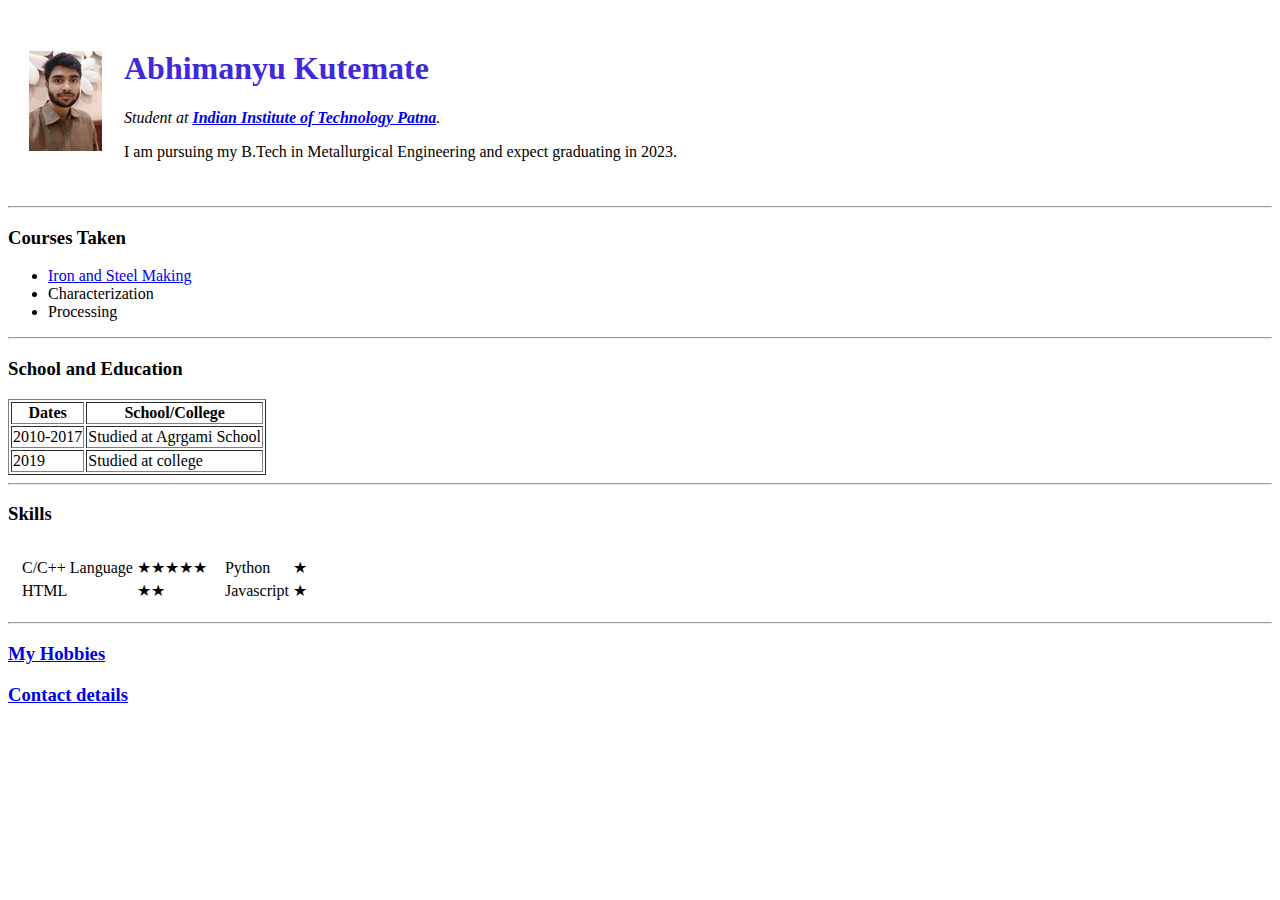
==== index.html @ 820835ed "Added initial cv website files" ====
<!DOCTYPE html>
<html>

<head>
    <meta charset="UTF-8">
    <title>Abhimanyu's Personal Site</title>
</head>

<body>
    <table cellspacing="20">
        <tr>
            <td><img src="abhi.jpg"></td>
        
        
            <td>
                <h1 style="color:rgb(64, 41, 219)">Abhimanyu Kutemate</h1>
                <p><em>Student at <strong><a href="https://www.iitp.ac.in/">Indian Institute of Technology Patna</a></strong>.</em></p>
                <p>I am pursuing my B.Tech in Metallurgical Engineering and expect graduating in 2023.</p>
            </td>
        </tr>
    </table>
    <hr>
    <h3>Courses Taken</h3>
    <ul>
        <li><a href="https://corporate.arcelormittal.com/about/making-steel">Iron and Steel Making</a></li>
        <!--For pasting links and connecting to new pages-->
        <li>Characterization</li>
        <li>Processing</li>
    </ul>
    <hr>
    <h3>School and Education</h3>
    <table border="1"> <!--the border tag shouldnot be used in html, it is not good practice-->


        <thead><!--this is heading in the table and gets types as bold by default-->

            <tr>
                <th><!--if we are using th tag, then we can directly put it in the table, no need for head bofy foot-->
                    Dates
                </th>
                <th>
                    School/College
                </th>
                <!--we can directly use th without the header-->
            </tr>

        </thead>

        <tbody><!--whatever we write in table is to be written here-->

            <tr>
                <td>2010-2017</td>
                <td>Studied at Agrgami School</td>
            </tr>
            <tr>
                <td>2019</td>
                <td>Studied at college</td>
            </tr>
        </tbody>

        <tfoot><!--footer is not necessary to be put-->

        </tfoot>
        


    </table>
    <hr>
    <h3>Skills</h3>
    <table cellspacing="10">
        <tr>
            <td>
                <table>
                    <tr>
                        <td>C/C++ Language</td>
                        <td>★★★★★</td>
                    </tr>
                    <tr>
                        <td>HTML</td>
                        <td>★★</td>
                    </tr>
                </table>
            </td>
            <td>
                <table>
                    <tr>
                        <td>Python</td>
                        <td>★</td>
                    </tr>
                    <tr>
                        <td>Javascript</td>
                        <td>★</td>
                    </tr>
                </table>
            </td>            
        </tr>  
    </table>
    <hr>
    <h3><a href="hobbies.html">My Hobbies</a></h3>
    <h3><a href="contact.html">Contact details</a></h3>
</body>

</html>
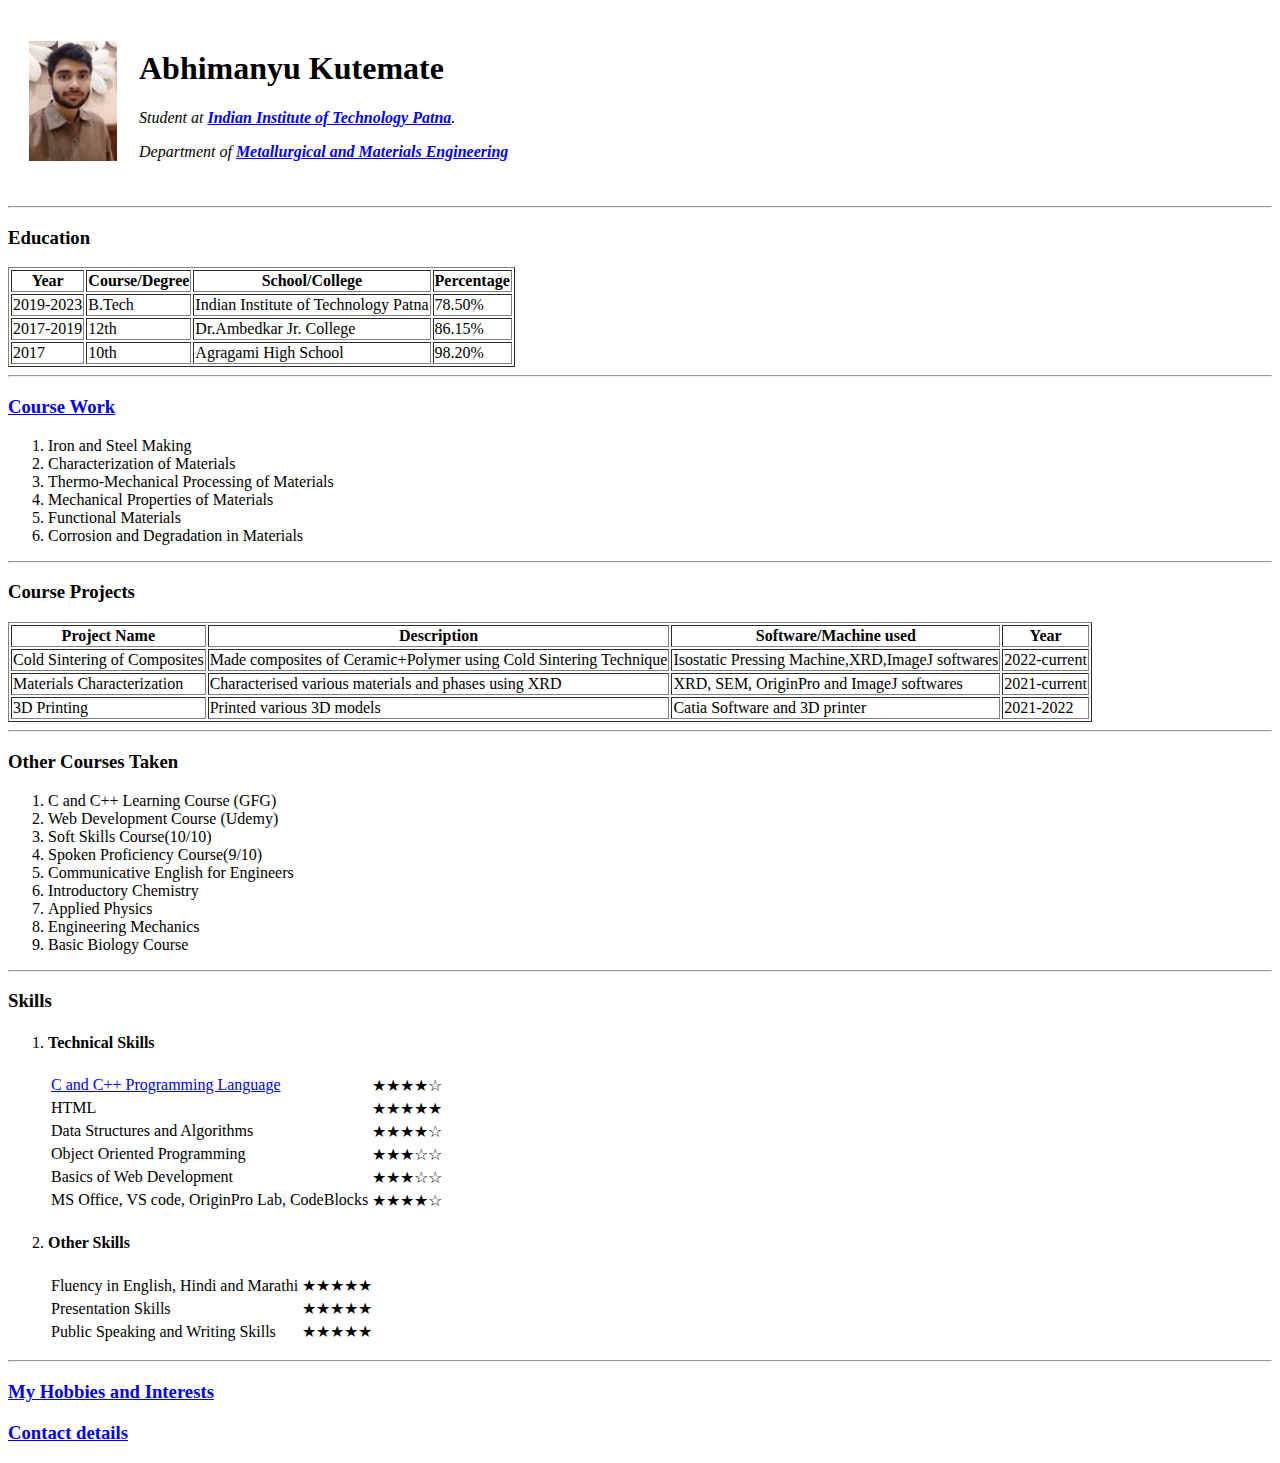
==== commit 60011f01: "new file" ====
--- a/index.html
+++ b/index.html
@@ -13,22 +13,15 @@
         
         
             <td>
-                <h1 style="color:rgb(64, 41, 219)">Abhimanyu Kutemate</h1>
+                <h1>Abhimanyu Kutemate</h1>
                 <p><em>Student at <strong><a href="https://www.iitp.ac.in/">Indian Institute of Technology Patna</a></strong>.</em></p>
-                <p>I am pursuing my B.Tech in Metallurgical Engineering and expect graduating in 2023.</p>
+                <p><em>Department of <a href="https://www.iitp.ac.in/index.php/departments/engineering-technology/metallurgical-and-materials-engineering"><strong>Metallurgical and Materials Engineering</strong></a></em></p>
             </td>
         </tr>
     </table>
     <hr>
-    <h3>Courses Taken</h3>
-    <ul>
-        <li><a href="https://corporate.arcelormittal.com/about/making-steel">Iron and Steel Making</a></li>
-        <!--For pasting links and connecting to new pages-->
-        <li>Characterization</li>
-        <li>Processing</li>
-    </ul>
-    <hr>
-    <h3>School and Education</h3>
+    
+    <h3>Education</h3>
     <table border="1"> <!--the border tag shouldnot be used in html, it is not good practice-->
 
 
@@ -36,10 +29,16 @@
 
             <tr>
                 <th><!--if we are using th tag, then we can directly put it in the table, no need for head bofy foot-->
-                    Dates
+                    Year
+                </th>
+                <th>
+                    Course/Degree
                 </th>
                 <th>
                     School/College
+                </th>
+                <th>
+                    Percentage
                 </th>
                 <!--we can directly use th without the header-->
             </tr>
@@ -47,15 +46,25 @@
         </thead>
 
         <tbody><!--whatever we write in table is to be written here-->
-
             <tr>
-                <td>2010-2017</td>
-                <td>Studied at Agrgami School</td>
+                <td>2019-2023</td>
+                <td>B.Tech</td>
+                <td>Indian Institute of Technology Patna</td>
+                <td>78.50%</td>
             </tr>
             <tr>
-                <td>2019</td>
-                <td>Studied at college</td>
+                <td>2017-2019</td>
+                <td>12th</td>
+                <td>Dr.Ambedkar Jr. College</td>
+                <td>86.15%</td>
             </tr>
+            <tr>
+                <td>2017</td>
+                <td>10th</td>
+                <td>Agragami High School</td>
+                <td>98.20%</td>
+            </tr>
+
         </tbody>
 
         <tfoot><!--footer is not necessary to be put-->
@@ -66,37 +75,113 @@
 
     </table>
     <hr>
+    <h3><a href="https://www.iitp.ac.in/index.php/courses-8/b-tech-courses">Course Work</a></h3>
+    <ol>
+        <li>Iron and Steel Making</li>
+        <!--For pasting links and connecting to new pages-->
+        <li>Characterization of Materials</li>
+        <li>Thermo-Mechanical Processing of Materials</li>
+        <li>Mechanical Properties of Materials</li>
+        <li>Functional Materials</li>
+        <li>Corrosion and Degradation in Materials</li>
+    </ol>
+    <hr>
+    <h3>Course Projects</h3>
+    <table border="1">
+        <thead>
+            <tr>
+                <th>Project Name</th>
+                <th>Description</th>
+                <th>Software/Machine used</th>
+                <th>Year</th>
+            </tr>
+        </thead>
+        <tbody>
+            <tr>
+                <td>Cold Sintering of Composites</td>
+                <td>Made composites of Ceramic+Polymer using Cold Sintering Technique</td>
+                <td>Isostatic Pressing Machine,XRD,ImageJ softwares</td>
+                <td>2022-current</td>
+            </tr>
+            <tr>
+                <td>Materials Characterization</td>
+                <td>Characterised various materials and phases using XRD</td>
+                <td>XRD, SEM, OriginPro and ImageJ softwares</td>
+                <td>2021-current</td>
+            </tr>
+            <tr>
+                <td>3D Printing</td>
+                <td>Printed various 3D models</td>
+                <td>Catia Software and 3D printer</td>
+                <td>2021-2022</td>
+            </tr>
+        </tbody>
+    </table>
+    <hr>
+    <h3>Other Courses Taken</h3>
+    <ol>
+        <li>C and C++ Learning Course (GFG)</li>
+        <li>Web Development Course (Udemy)</li>
+        <li>Soft Skills Course(10/10)</li>
+        <li>Spoken Proficiency Course(9/10)</li>
+        <li>Communicative English for Engineers</li>
+        <li>Introductory Chemistry</li>
+        <li>Applied Physics</li>
+        <li>Engineering Mechanics</li>
+        <li>Basic Biology Course</li>
+    </ol>
+    <hr>
     <h3>Skills</h3>
-    <table cellspacing="10">
+    <ol>
+        <li>
+    <h4>Technical Skills</h4>
+    <table>
         <tr>
-            <td>
-                <table>
-                    <tr>
-                        <td>C/C++ Language</td>
-                        <td>★★★★★</td>
-                    </tr>
-                    <tr>
-                        <td>HTML</td>
-                        <td>★★</td>
-                    </tr>
-                </table>
-            </td>
-            <td>
-                <table>
-                    <tr>
-                        <td>Python</td>
-                        <td>★</td>
-                    </tr>
-                    <tr>
-                        <td>Javascript</td>
-                        <td>★</td>
-                    </tr>
-                </table>
-            </td>            
+            <td><a href="https://auth.geeksforgeeks.org/user/abhimanyukutemate">C and C++ Programming Language</a></td>
+            <td>★★★★☆</td>
+        </tr>
+        <tr>
+            <td>HTML</td>
+            <td>★★★★★</td>
+        </tr>
+        <tr>
+            <td>Data Structures and Algorithms</td>
+            <td>★★★★☆</td>
+        </tr>
+        <tr>
+            <td>Object Oriented Programming</td>
+            <td>★★★☆☆</td>
+        </tr>
+        <tr>
+            <td>Basics of Web Development</td>
+            <td>★★★☆☆</td>
+        </tr>
+        <tr>
+            <td>MS Office, VS code, OriginPro Lab, CodeBlocks</td>
+            <td>★★★★☆</td>
         </tr>  
     </table>
+        </li>
+        <li>
+            <h4>Other Skills</h4>
+            <table>
+                <tr>
+                    <td>Fluency in English, Hindi and Marathi</td>
+                    <td>★★★★★</td>
+                </tr>
+                <tr>
+                    <td>Presentation Skills</td>
+                    <td>★★★★★</td>
+                </tr>
+                <tr>
+                    <td>Public Speaking and Writing Skills</td>
+                    <td>★★★★★</td>
+                </tr>
+            </table>
+        </li>
+    </ol>
     <hr>
-    <h3><a href="hobbies.html">My Hobbies</a></h3>
+    <h3><a href="hobbies.html">My Hobbies and Interests</a></h3>
     <h3><a href="contact.html">Contact details</a></h3>
 </body>
 
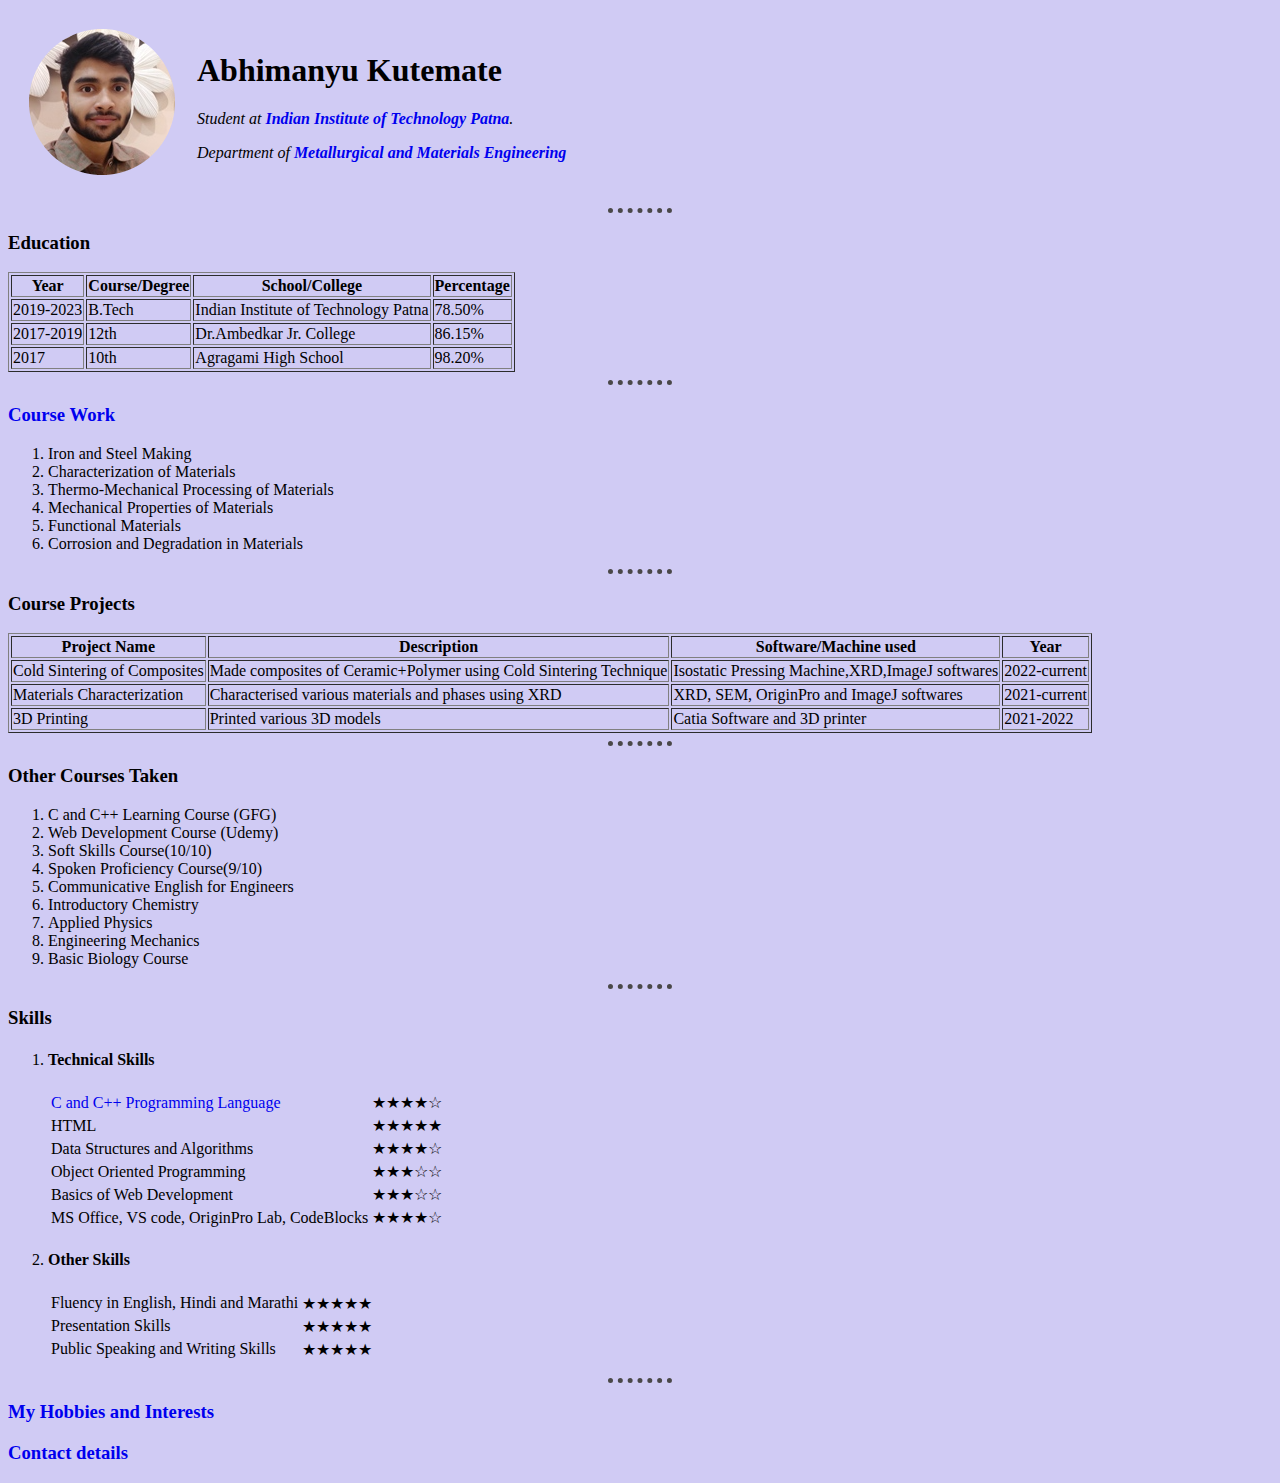
==== commit 467a77a6: "Add files via upload" ====
--- a/index.html
+++ b/index.html
@@ -4,12 +4,13 @@
 <head>
     <meta charset="UTF-8">
     <title>Abhimanyu's Personal Site</title>
+    <link rel="stylesheet" href="css/styles.css">
 </head>
 
-<body>
+<body >
     <table cellspacing="20">
         <tr>
-            <td><img src="abhi.jpg"></td>
+            <td><img src="abhi.png"></td>
         
         
             <td>
--- a/css/styles.css
+++ b/css/styles.css
@@ -0,0 +1,21 @@
+body{
+    background-color: rgb(208, 203, 244);
+}
+hr{
+    background-color:rgb(208, 203, 244);
+    border-style: dotted none none;
+    border-color: rgb(74, 72, 72);
+    border-width: 5px;
+    width: 5%;
+    height:0px;
+}
+h1{
+    color:black;
+
+}
+h3{
+    color: black;
+}
+a{
+    text-decoration: none;
+}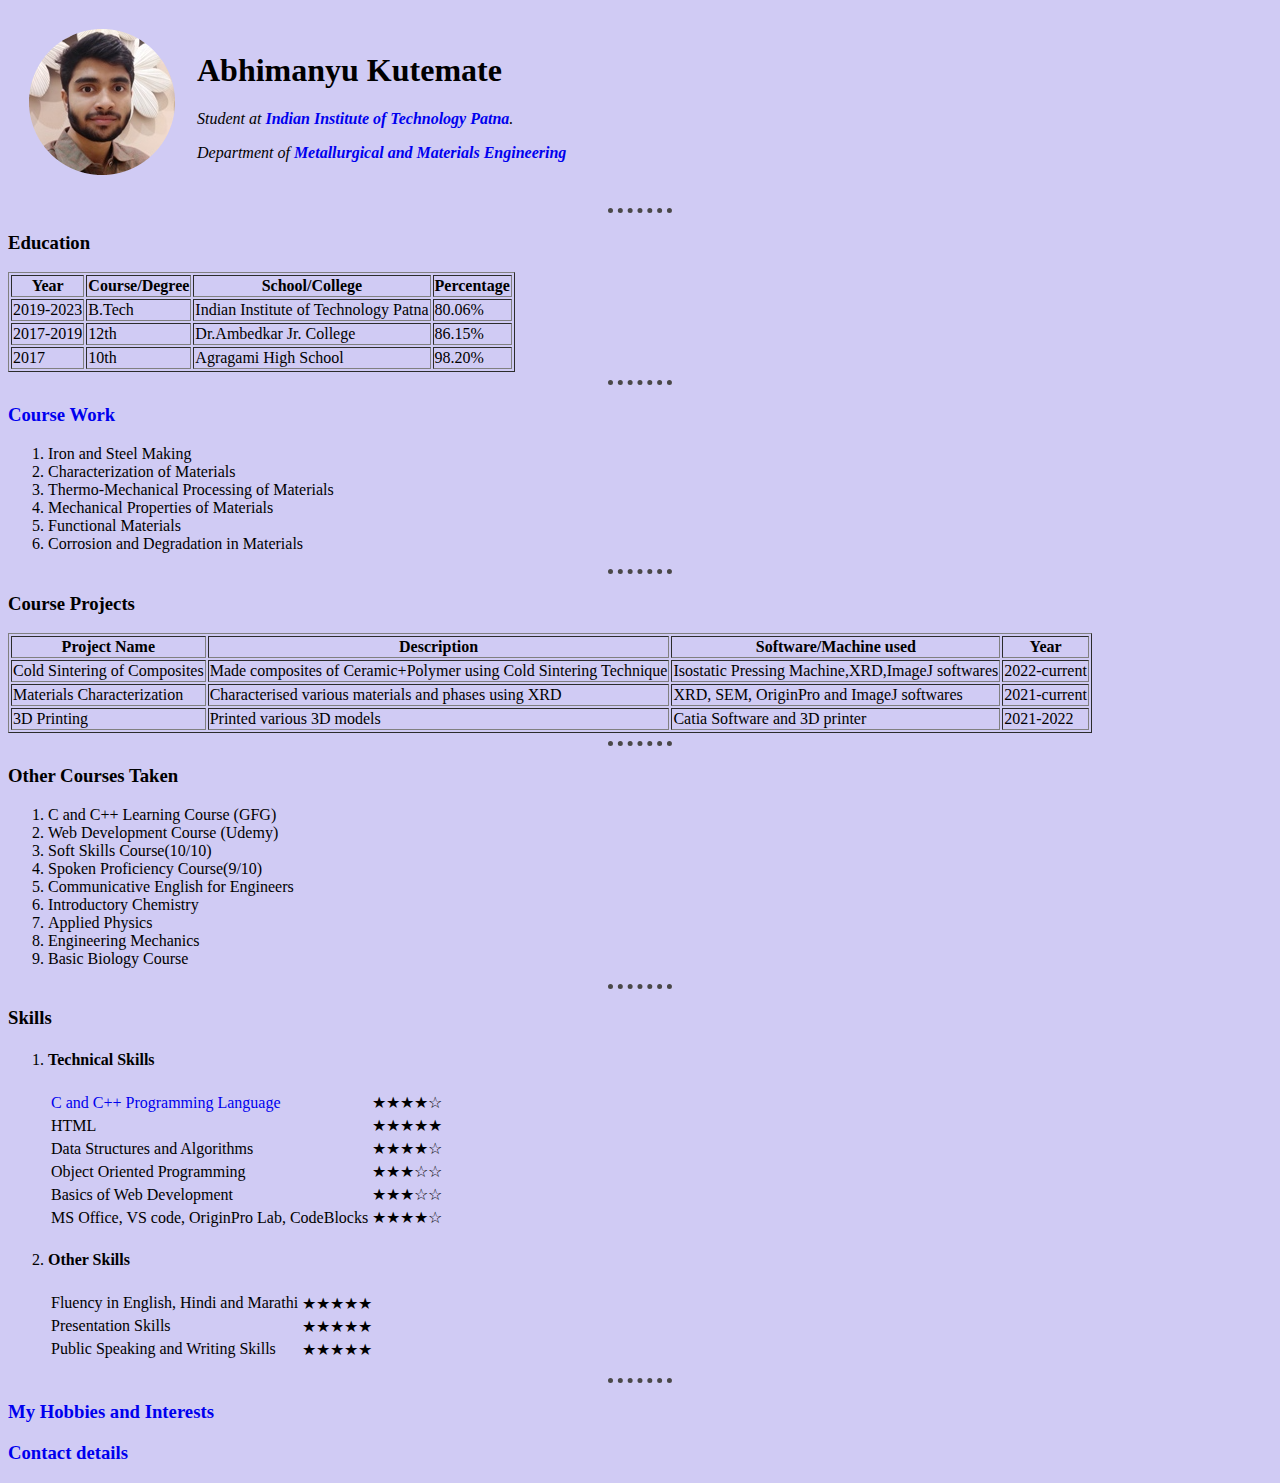
==== commit f3e6ef3c: "Update index.html" ====
--- a/index.html
+++ b/index.html
@@ -51,7 +51,7 @@
                 <td>2019-2023</td>
                 <td>B.Tech</td>
                 <td>Indian Institute of Technology Patna</td>
-                <td>78.50%</td>
+                <td>80.06%</td>
             </tr>
             <tr>
                 <td>2017-2019</td>
@@ -186,4 +186,4 @@
     <h3><a href="contact.html">Contact details</a></h3>
 </body>
 
-</html>+</html>
